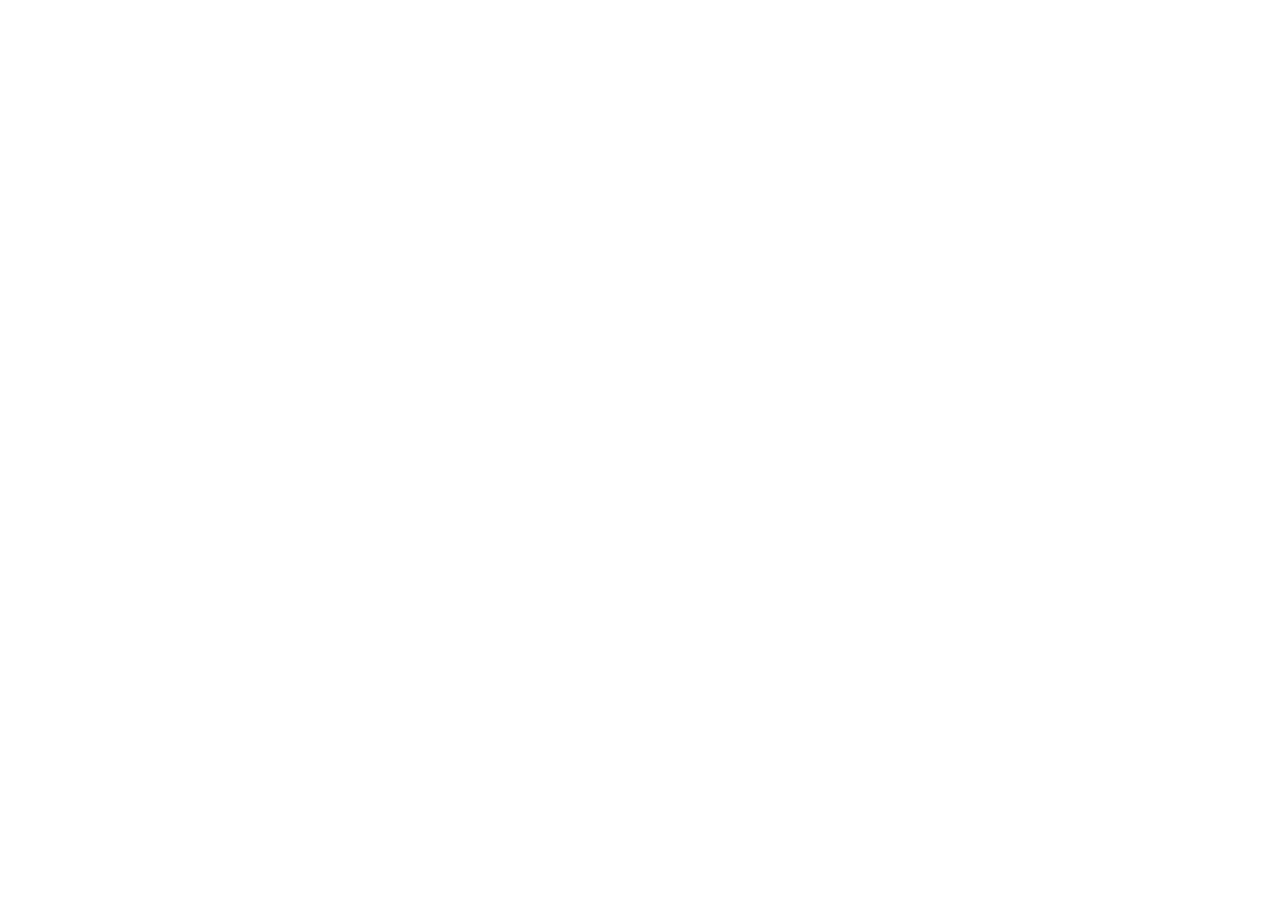
==== about.html @ 90de7132 "Initial update 4/25/26" ====
<!--
Andrew Estrada
Assignment 6.3
-->

<!DOCTYPE html>
<html lang="en">
<head>
    <link href="about.css" type="text/css"
        rel="stylesheet" />

    <title>CSD 340 Web Development with HTML and CSS</title>
</head>

</html>
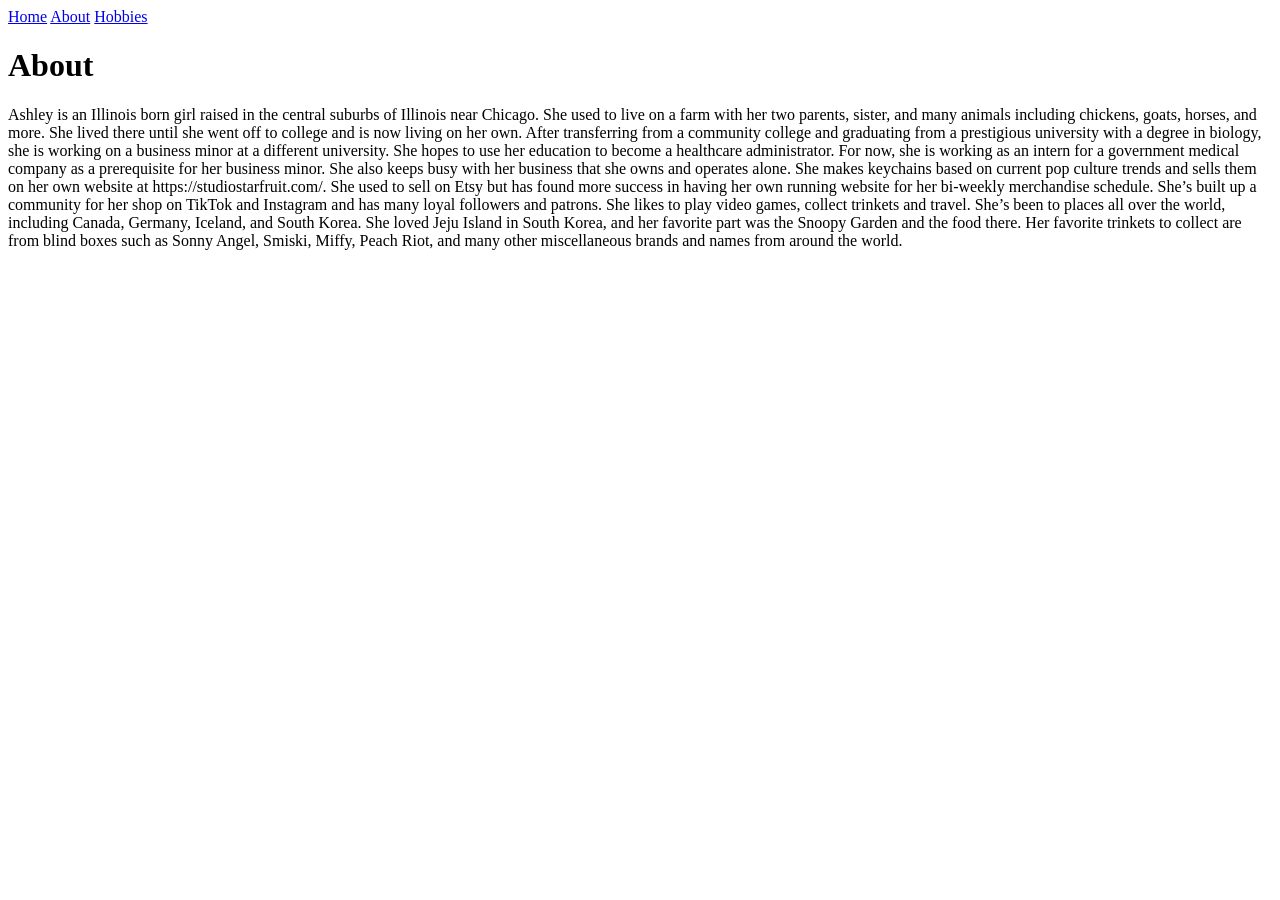
==== commit d0eaa905: "Module 6 update 4/26/26" ====
--- a/about.html
+++ b/about.html
@@ -12,4 +12,28 @@
     <title>CSD 340 Web Development with HTML and CSS</title>
 </head>
 
+<div id="navbar">
+    <a href="index.html">Home</a>
+    <a href="about.html">About</a>
+    <a href="hobbies.html">Hobbies</a>
+</div>
+
+<h1>About</h1>
+
+<div id="container">
+
+    <p>
+    Ashley is an Illinois born girl raised in the central suburbs of Illinois near Chicago. She used to live on a farm with her two parents,
+    sister, and many animals including chickens, goats, horses, and more. She lived there until she went off to college and is now living on her own.
+    After transferring from a community college and graduating from a prestigious university with a degree in biology, she is working on a business minor
+    at a different university. She hopes to use her education to become a healthcare administrator. 
+    For now, she is working as an intern for a government medical company as a prerequisite for her business minor. She also keeps busy with her business that she owns and
+    operates alone. She makes keychains based on current pop culture trends and sells them on her own website at https://studiostarfruit.com/. She used to sell on Etsy but 
+    has found more success in having her own running website for her bi-weekly merchandise schedule. She’s built up a community for her shop on TikTok and Instagram and has 
+    many loyal followers and patrons. She likes to play video games, collect trinkets and travel. She’s been to places all over the world, including Canada, Germany, Iceland,
+    and South Korea. She loved Jeju Island in South Korea, and her favorite part was the Snoopy Garden and the food there. Her favorite trinkets to collect are from blind 
+    boxes such as Sonny Angel, Smiski, Miffy, Peach Riot, and many other miscellaneous brands and names from around the world.
+    </p>
+</div>
+
 </html>
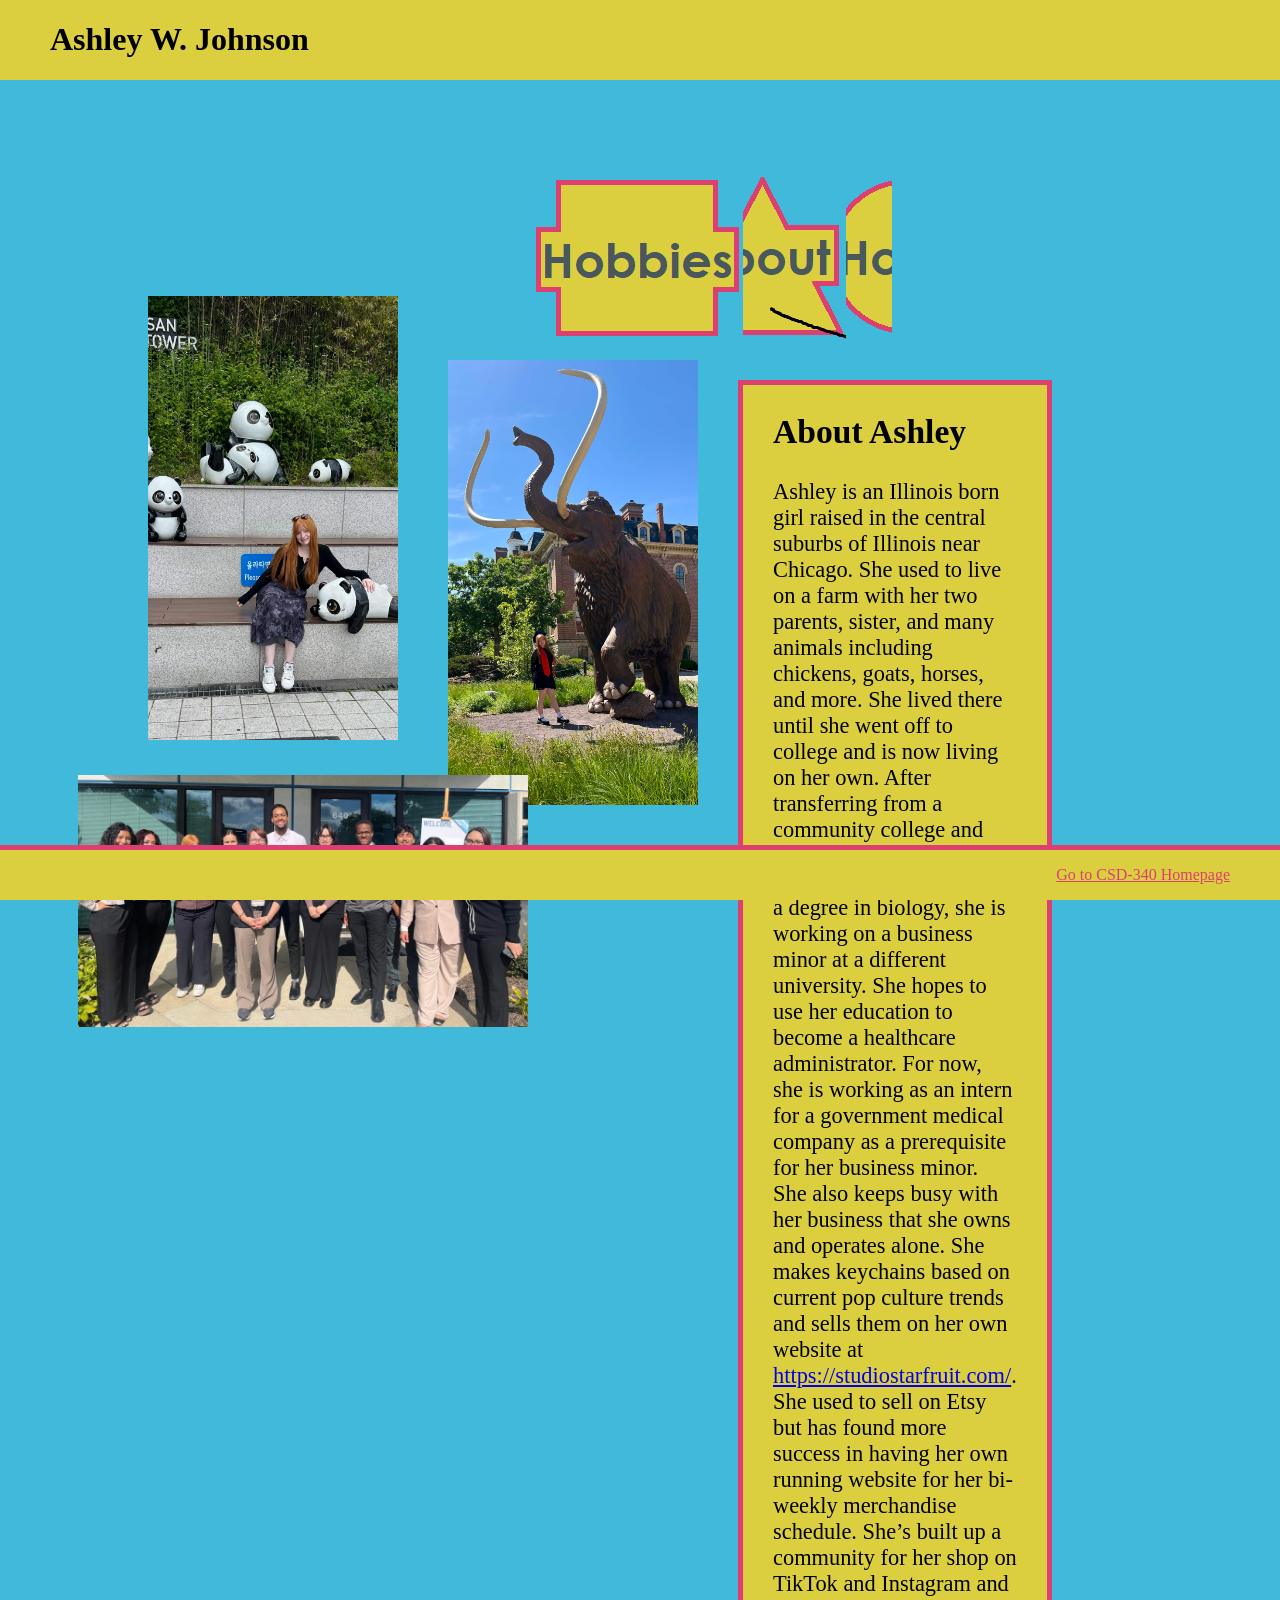
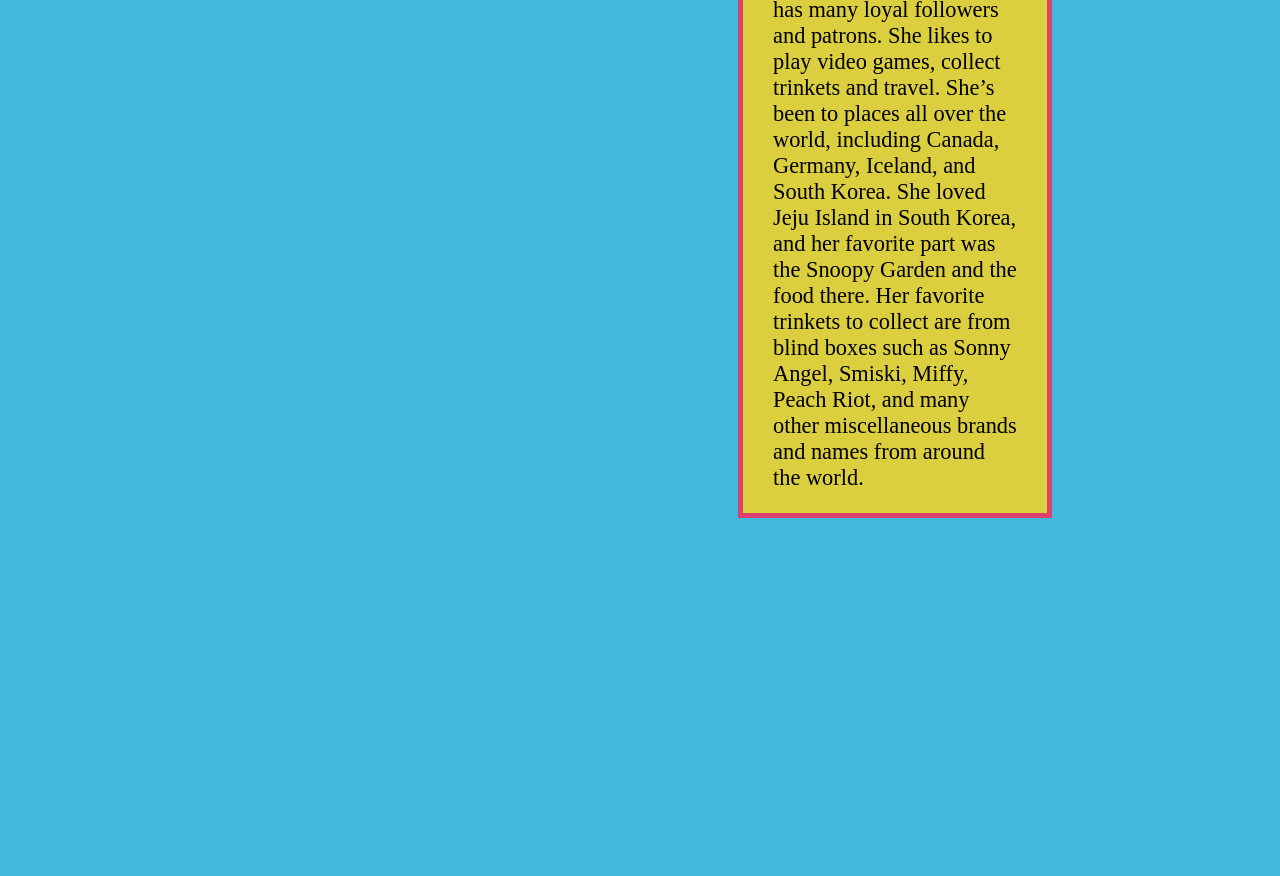
==== commit 6f36dc1a: "Module 7 update pt 1 5/3/26" ====
--- a/about.html
+++ b/about.html
@@ -12,28 +12,78 @@
     <title>CSD 340 Web Development with HTML and CSS</title>
 </head>
 
+<header>
+    <h1>Ashley W. Johnson</h1>
+</header>
+
 <div id="navbar">
-    <a href="index.html">Home</a>
-    <a href="about.html">About</a>
-    <a href="hobbies.html">Hobbies</a>
+
+    <div class="column">
+        <figure>
+            <a href="index.html"><img src="images/Home.png"></a>
+        </figure>
+    </div>
+
+    <div class="column">
+        <figure>
+            <a href="about.html"><img src="images/About.png"></a>
+        </figure>
+    </div>
+
+    <div class="column">
+        <figure>
+            <a href="hobbies.html"><img src="images/Hobbies.png"></a>
+        </figure>
+    </div>
+
 </div>
-
-<h1>About</h1>
 
 <div id="container">
 
-    <p>
-    Ashley is an Illinois born girl raised in the central suburbs of Illinois near Chicago. She used to live on a farm with her two parents,
-    sister, and many animals including chickens, goats, horses, and more. She lived there until she went off to college and is now living on her own.
-    After transferring from a community college and graduating from a prestigious university with a degree in biology, she is working on a business minor
-    at a different university. She hopes to use her education to become a healthcare administrator. 
-    For now, she is working as an intern for a government medical company as a prerequisite for her business minor. She also keeps busy with her business that she owns and
-    operates alone. She makes keychains based on current pop culture trends and sells them on her own website at https://studiostarfruit.com/. She used to sell on Etsy but 
-    has found more success in having her own running website for her bi-weekly merchandise schedule. She’s built up a community for her shop on TikTok and Instagram and has 
-    many loyal followers and patrons. She likes to play video games, collect trinkets and travel. She’s been to places all over the world, including Canada, Germany, Iceland,
-    and South Korea. She loved Jeju Island in South Korea, and her favorite part was the Snoopy Garden and the food there. Her favorite trinkets to collect are from blind 
-    boxes such as Sonny Angel, Smiski, Miffy, Peach Riot, and many other miscellaneous brands and names from around the world.
-    </p>
+<div id="container">
+
+    <div class="aboutpics">
+
+        <div class="about1">
+            <figure>
+                <img src="images/about1.jpg" style="width: 250px;">
+            </figure>
+        </div>
+        <div class="about2">
+            <figure>
+                <img src="images/about2.jpg" style="width: 250px">
+            </figure>
+        </div>
+        <div class="about3">
+            <figure>
+                <img src="images/about3.jpg" style="width: 450px">
+            </figure>
+        </div>
+
+    </div>
+
+    <div class="card">
+
+        <h2>About Ashley</h2>
+        <p>
+        Ashley is an Illinois born girl raised in the central suburbs of Illinois near Chicago. She used to live on a farm with her two parents,
+        sister, and many animals including chickens, goats, horses, and more. She lived there until she went off to college and is now living on her own.
+        After transferring from a community college and graduating from a prestigious university with a degree in biology, she is working on a business minor
+        at a different university. She hopes to use her education to become a healthcare administrator. 
+        For now, she is working as an intern for a government medical company as a prerequisite for her business minor. She also keeps busy with her business that she owns and
+        operates alone. She makes keychains based on current pop culture trends and sells them on her own website at <a href="https://studiostarfruit.com/">https://studiostarfruit.com/</a>. She used to sell on Etsy but 
+        has found more success in having her own running website for her bi-weekly merchandise schedule. She’s built up a community for her shop on TikTok and Instagram and has 
+        many loyal followers and patrons. She likes to play video games, collect trinkets and travel. She’s been to places all over the world, including Canada, Germany, Iceland,
+        and South Korea. She loved Jeju Island in South Korea, and her favorite part was the Snoopy Garden and the food there. Her favorite trinkets to collect are from blind 
+        boxes such as Sonny Angel, Smiski, Miffy, Peach Riot, and many other miscellaneous brands and names from around the world.
+        </p>
+    </div>
 </div>
 
+<footer>
+    <p>
+        <a href="../csd-340/index.html">Go to CSD-340 Homepage</a>
+    </p>
+</footer>
+
 </html>
--- a/about.css
+++ b/about.css
@@ -0,0 +1,83 @@
+body {
+    background-color:#40B9DB;
+}
+
+#navbar {
+    overflow: hidden;
+    margin-right: 380px;
+    margin-left: 200px;
+    position: relative;
+    top: 115px;
+}
+
+header {
+    position: absolute;
+    background-color: #dbcf40;
+    width: 100%;
+    padding-left: 50px;
+    left: 0;
+    top: 0;
+}
+
+.column {
+    float: right;
+    width: 11%;
+    padding: 35px;
+}
+
+#container {
+    display: flex;
+}
+
+.card {
+    font-size: 1.4em;
+    background-color: #dbcf40;
+    border: solid 5px;
+    border-color: #db4070;
+    padding-left: 30px;
+    padding-right: 30px;
+    padding-bottom: none;
+    margin-top: 100px;
+    margin-left: 200px;
+    margin-right: 370px;
+    margin-bottom: 350px;
+
+}
+
+.about1 {
+    position: relative;
+    left: 100px;
+}
+
+.about2 {
+    position: relative;
+    bottom: 400px;
+    left: 400px;
+}
+
+.about3 {
+    position: relative;
+    bottom: 450px;
+    left: 30px;
+}
+
+footer {
+    background-color: #dbcf40;
+    border-top: solid;
+    border-width: 5px;
+    border-color: #db4070;
+    position:fixed;
+    bottom: 0;
+    left: 0;
+    right: 0;
+    width: 100%;
+}
+
+footer p {
+    float: right;
+    margin-right: 50px;
+}
+
+footer a {
+    color: #db4070;
+}
